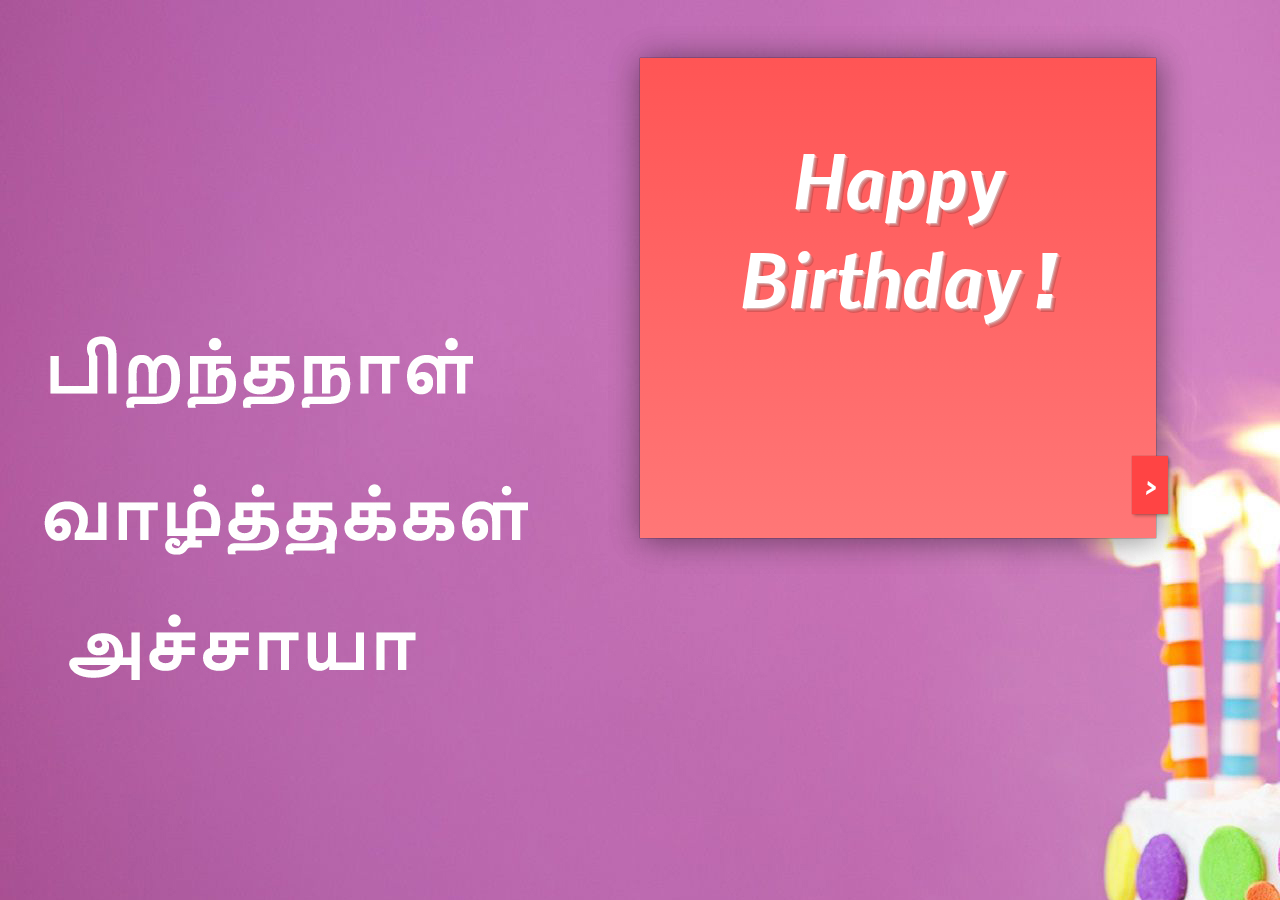
==== Birthday.html @ 17bf9efd "Add files via upload" ====
<html>
<head>
  <meta name="viewport" content="width=800, initial-scale=1" />
  <meta http-equiv="Content-Type" content="text/html; charset=utf-8" />
  <style type="text/css">
    @import url(https://fonts.googleapis.com/css?family=Nobile:400italic,700italic);
@import url(https://fonts.googleapis.com/css?family=Dancing+Script);
* {
  box-sizing: border-box;
  -moz-box-sizing: border-box;
  -webkit-box-sizing: border-box;
}
body {
  background: #E5E5E5;
  
  background-image: url("bday.jpg");
  padding: 50px;
}

#card-front {
  color: #FFDFDF;
}

#card, #card-front, #card-inside {
  height: 480px;
}

.wrap {
    padding: 1.5em 2.5em;
    height: 100%;
}
#card-front, #card-inside {
  width: 60%;
  -webkit-box-shadow: 2px 2px 30px rgba(0, 0, 0, .25), 0 0 1px rgba(0, 0, 0, .5);
  -moz-box-shadow: 2px 2px 30px rgba(0, 0, 0, .25), 0 0 1px rgba(0, 0, 0, .5);
  box-shadow: 2px 2px 30px rgba(0, 0, 0, .25), 0 0 1px rgba(0, 0, 0, .5);
  position: absolute;
  left: 50%;
}


#card-inside .wrap {
    background: #FFEFEF;
    -webkit-box-shadow: inset 2px 0 1px rgba(0, 0, 0, .05);
    -moz-box-shadow: inset 2px 0 1px rgba(0, 0, 0, .05);
    box-shadow: inset 2px 0 1px rgba(0, 0, 0, .05);
}
#card {
    max-width: 860px;
    margin: 0 auto;
    transform-style: preserve-3d;
    -moz-transform-style: preserve-3d;
    -webkit-transform-style: preserve-3d;
    perspective: 5000px;
    -moz-perspective: 5000px;
    -webkit-perspective: 5000px;
    position: relative;
}

#card h1 {
    text-align: center;
    font-family: 'Nobile', sans-serif;
    font-style: italic;
    font-size: 70px;
    text-shadow: 
        4px 4px 0px rgba(0, 0, 0, .15),
        1px 1px 0 rgba(255, 200, 200, 255),
        2px 2px 0 rgba(255, 150, 150, 255),
        3px 3px 0 rgba(255, 125, 125, 255);
    color: #FFF;
}
#card-inside {
    font-size: 1.1em;
    line-height: 1.4;
    font-family: 'Nobile';
    color: #331711;
    font-style: italic;
}

p {
    margin-top: 1em;
}

p:first-child {
    margin-top: 0;
}

p.signed {
    margin-top: 1.5em;
    text-align: center;
    font-family: 'Dancing Script', sans-serif;
    font-size: 1.5em;
}

#card-front {
    background-color: #FF5555;
    background-image: linear-gradient(top, #FF5555 0%, #FF7777 100%);
    background-image: -moz-linear-gradient(top, #FF5555 0%, #FF7777 100%);
    background-image: -webkit-linear-gradient(top, #FF5555 0%, #FF7777 100%);
            transform-origin: left;
       -moz-transform-origin: left;
    -webkit-transform-origin: left;
            transition:         transform 1s linear;
       -moz-transition:    -moz-transform 1s linear;
    -webkit-transition: -webkit-transform 1s linear;
    position: relative;
}

#card-front .wrap {
            transition: background 1s linear;
       -moz-transition: background 1s linear;
    -webkit-transition: background 1s linear;
}

#card-front button {
  position: absolute;
  bottom: 1em;
  right: -12px;
  background: #F44;
  color: #FFF;
  font-family: 'Nobile', sans-serif;
  font-style: italic;
  font-weight: bold;
  font-size: 1.5em;
  padding: .5em;
  border: none;
  cursor: pointer;
          box-shadow: 2px 2px 3px rgba(0, 0, 0, .25), 0 0 1px rgba(0, 0, 0, .4);
     -moz-box-shadow: 2px 2px 3px rgba(0, 0, 0, .25), 0 0 1px rgba(0, 0, 0, .4);
  -webkit-box-shadow: 2px 2px 3px rgba(0, 0, 0, .25), 0 0 1px rgba(0, 0, 0, .4);
}

#card-front button:hover,
#card-front button:focus {
  background: rgb(28, 153, 255);
}

#close {
  display: none;
}

#card.open-fully #close,
#card-open-half #close {
  display: inline;
}

#card.open-fully #open {
  display: none;
}


#card.open-half #card-front,
#card.close-half #card-front {
            transform: rotateY(-90deg);
       -moz-transform: rotateY(-90deg);
    -webkit-transform: rotateY(-90deg);
}
#card.open-half #card-front .wrap {
    background-color: rgba(0, 0, 0, .5);
}

#card.open-fully #card-front,
#card.close-half #card-front {
  background: #FFEFEF;
}

#card.open-fully #card-front {
    transform: rotateY(-180deg);
    -moz-transform: rotateY(-180deg);
    -webkit-transform: rotateY(-180deg);
}

#card.open-fully #card-front .wrap {
    background-color: rgba(0, 0, 0, 0);
}

#card.open-fully #card-front .wrap *,
#card.close-half #card-front .wrap * {
   display: none;
}

footer {
  max-width: 500px;
  margin: 40px auto;
  font-family: 'Nobile', sans-serif;
  font-size: 14px;
  line-height: 1.6;
  color: #888;
  text-align: center;
}
  </style>
  </head>
<body>
  <div id="card">
    <div id="card-inside">
      <div class="wrap">
        <p>Dear you</p>
        <p>Atchaya</p>

        <p>“ Happy birthday to a special person who is bringing so much joy to my heart. I am thankful for every moment we spend together, and I wish our happiness never ends. Happy birthday!</p>
        <p>I will be there with you forever .
        </p>        
        <center><h4>from</h4></center>
        <p class="signed">Mahalakshimi And Saadhana </p>
        
      </div>
    </div>
    <div id="card-front">
      <div class="wrap">
        <h1> Happy  Birthday !</h1>
      </div>
      <button id="open">&gt;</button>
      <button id="close">&lt;</button>
    </div>
  </div>
  <script>
    (function() {
  function $(id) {
    return document.getElementById(id);
  }

  var card = $('card'),
      openB = $('open'),
      closeB = $('close'),
      timer = null;
  console.log('wat', card);
  openB.addEventListener('click', function () {
    card.setAttribute('class', 'open-half');
    if (timer) clearTimeout(timer);
    timer = setTimeout(function () {
      card.setAttribute('class', 'open-fully');
      timer = null;
    }, 1000);
  });

  closeB.addEventListener('click', function () {
    card.setAttribute('class', 'close-half');
    if (timer) clearTimerout(timer);
    timer = setTimeout(function () {
      card.setAttribute('class', '');
      timer = null;
    }, 1000);
  });

}());

  </script>

<div style="visibility: hidden;">
<embed src="bday.mp3" autostart="true" loop="true">
</div>
<div style="visibility: hidden;">
<embed src="bday.mp3" autostart="true" loop="true">
</div>

  </body>
  </html>
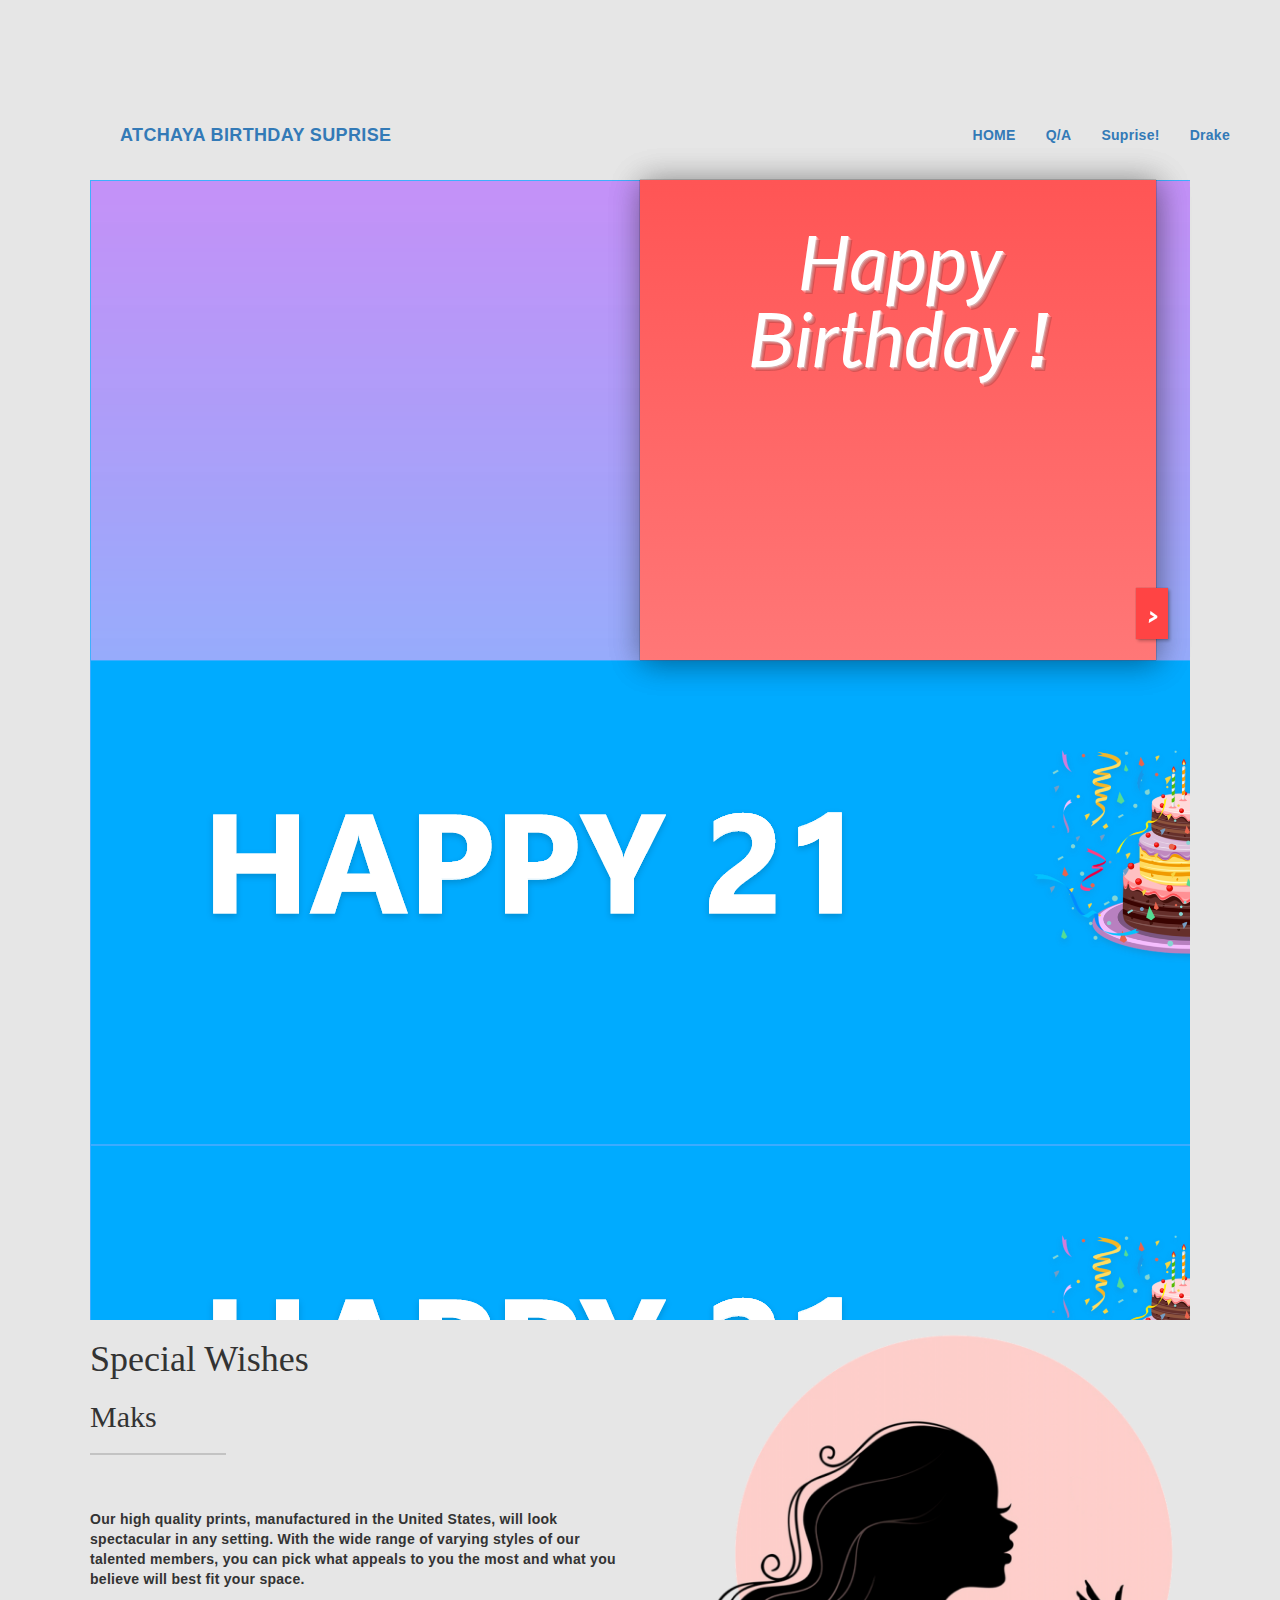
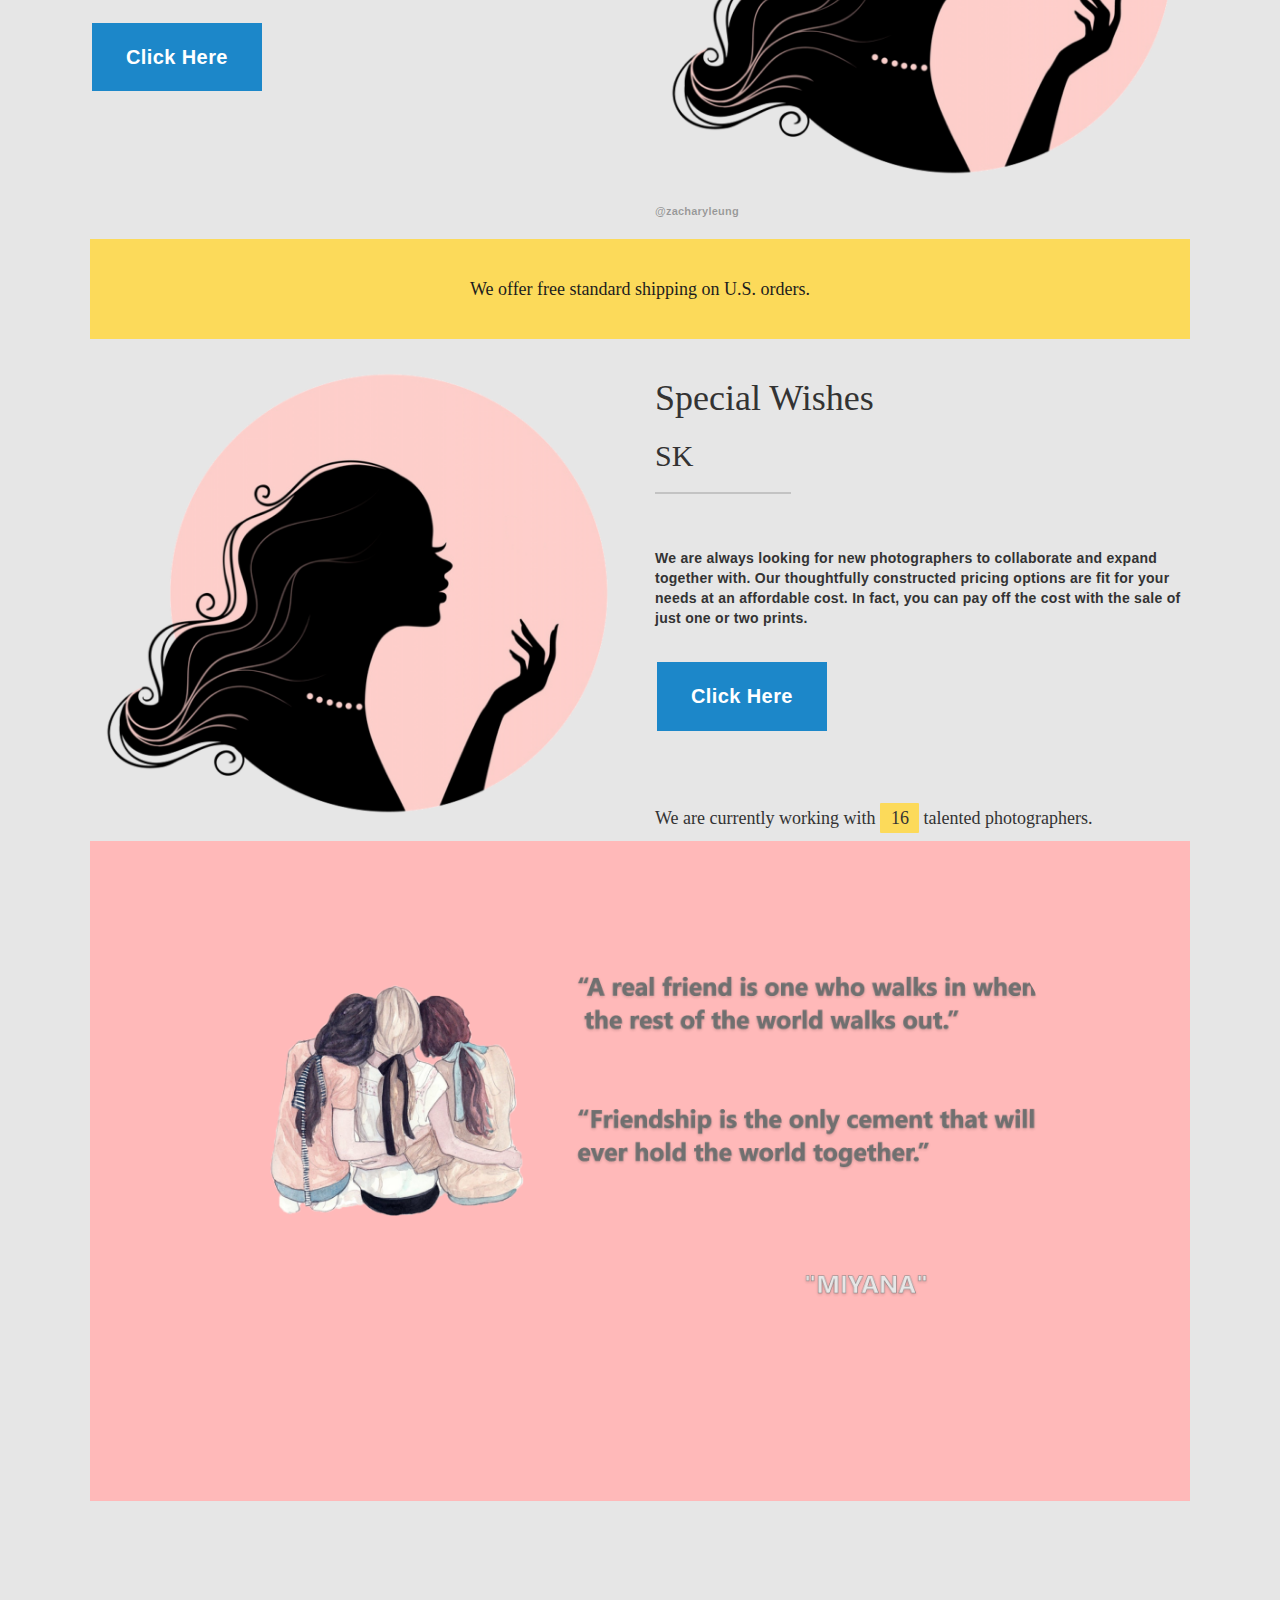
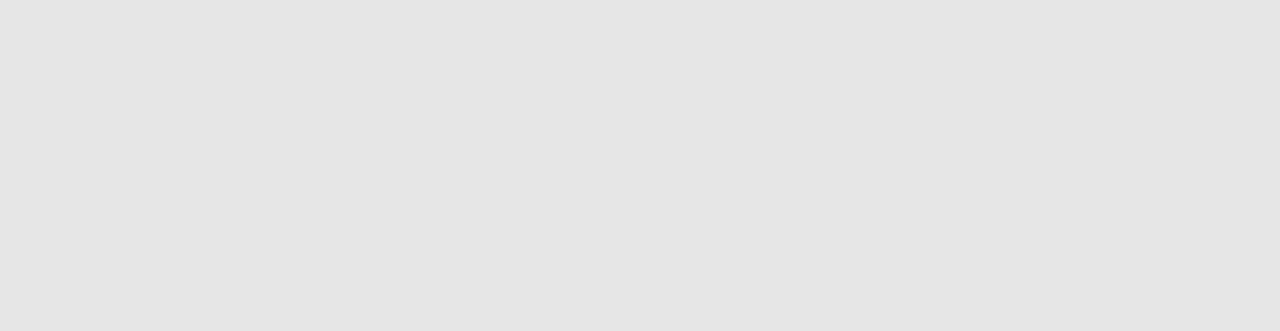
==== commit 02d91e24: "Add files via upload" ====
--- a/Birthday.html
+++ b/Birthday.html
@@ -2,6 +2,12 @@
 <head>
   <meta name="viewport" content="width=800, initial-scale=1" />
   <meta http-equiv="Content-Type" content="text/html; charset=utf-8" />
+    <link rel="stylesheet" href="css/bootstrap.min.css">
+     <link rel="stylesheet" href="css/owl.carousel.css">
+     <link rel="stylesheet" href="css/owl.theme.default.min.css">
+     <link rel="stylesheet" href="css/font-awesome.min.css">
+     <link rel="stylesheet" href="stylenew.css">
+
   <style type="text/css">
     @import url(https://fonts.googleapis.com/css?family=Nobile:400italic,700italic);
 @import url(https://fonts.googleapis.com/css?family=Dancing+Script);
@@ -11,9 +17,8 @@
   -webkit-box-sizing: border-box;
 }
 body {
-  background: #E5E5E5;
+  background: #e6e6e6;
   
-  background-image: url("bday.jpg");
   padding: 50px;
 }
 
@@ -179,6 +184,90 @@
    display: none;
 }
 
+
+@import url(https://maxcdn.bootstrapcdn.com/bootstrap/3.3.6/css/bootstrap.min.css);
+
+@import url(//db.onlinewebfonts.com/c/b67dd0e7123c050baf059b5ce8ebc665?family=BrandonTextW01-Bold);
+
+@font-face {font-family: "Brandon Text";
+    src: url("//db.onlinewebfonts.com/t/b67dd0e7123c050baf059b5ce8ebc665.eot");
+    src: url("//db.onlinewebfonts.com/t/b67dd0e7123c050baf059b5ce8ebc665.eot?#iefix") format("embedded-opentype"),
+    url("//db.onlinewebfonts.com/t/b67dd0e7123c050baf059b5ce8ebc665.woff2") format("woff2"),
+    url("//db.onlinewebfonts.com/t/b67dd0e7123c050baf059b5ce8ebc665.woff") format("woff"),
+    url("//db.onlinewebfonts.com/t/b67dd0e7123c050baf059b5ce8ebc665.ttf") format("truetype"),
+    url("//db.onlinewebfonts.com/t/b67dd0e7123c050baf059b5ce8ebc665.svg#BrandonTextW01-Bold") format("svg");
+}
+
+body, html{
+  margin: 30px 20px 40px 20px;
+}
+
+h1, h2, h3, h4, h5, h6 {
+  font-family: 'Brandon Text';
+}
+
+p, a, li, ul {
+  font-family: 'Avenir', sans-serif;
+  letter-spacing: .02em;
+}
+.at{
+  background-image: url("bg.png");
+
+
+}
+.twenty{
+background-image: url("/Component\ 4\ –\ 1.png");
+height: 100%;
+max-width: true;
+}
+
+.btn-sections {
+  font-family: 'Brandon Text';
+  background-color: #ffffff00;
+  border-width: 1px;
+  display: inline-block;
+  padding: 8px 20px;
+  margin: 0;
+  width: auto;
+  line-height: 1.42;
+  font-weight: bold;
+  text-decoration: none;
+  text-align: center;
+  vertical-align: middle;
+  white-space: normal;
+  cursor: pointer;
+  border: 2px solid #000000;
+  min-width: 125px;
+  -webkit-appearance: none;
+  -moz-appearance: none;
+  border-radius: 2px;
+  box-shadow: inset 0 0 0 0 black;
+  transition: .75s;
+}
+.three{
+  background-color: #ffb9b9;
+
+ height:100%; 
+ width: 100%;
+}
+
+.button {
+        background-color: #1c87c9;
+        border: none;
+        color: white;
+        padding: 20px 34px;
+        text-align: center;
+        text-decoration: none;
+        display: inline-block;
+        font-size: 20px;
+        margin: 4px 2px;
+        cursor: pointer;
+      }
+.btn-sections:hover {
+      color: #fff;
+      box-shadow: inset 960px 0 0 0 black;
+    }
+
 footer {
   max-width: 500px;
   margin: 40px auto;
@@ -191,6 +280,35 @@
   </style>
   </head>
 <body>
+
+    <div class="container" style="margin-bottom: 20px; color: #000000;">
+
+         <div class="navbar-header">
+              <button class="navbar-toggle" data-toggle="collapse" data-target=".navbar-collapse">
+                   <span class="icon icon-bar"></span>
+                   <span class="icon icon-bar"></span>
+                   <span class="icon icon-bar"></span>
+              </button>
+
+              <!-- lOGO TEXT HERE -->
+              <a href="index.html" class="navbar-brand"><b>ATCHAYA BIRTHDAY SUPRISE<b> </a>
+         </div>
+
+         <!-- MENU LINKS -->
+         <div class="collapse navbar-collapse">
+              <ul class="nav navbar-nav navbar-right">
+                   <li><a href="#home" class="smoothScroll">HOME</a></li>
+                   <li><a href="A.html" class="smoothScroll">Q/A</a></li>
+                   <li><a href="index.html" class="smoothScroll">Suprise!</a></li>
+                   <li><a href="fish.html" class="smoothScroll">Drake</a></li>
+              </ul>
+              <ul class="">
+              </ul>
+         </div>
+
+    </div>
+
+  <section class="at">
   <div id="card">
     <div id="card-inside">
       <div class="wrap">
@@ -213,6 +331,50 @@
       <button id="close">&lt;</button>
     </div>
   </div>
+  </section>
+
+  <section class="twenty">
+  </section>
+<section>
+
+  <div class="row">
+    <div style="min-width: 50%;" class="col-md-6 col-sm-6 col-xs-12">
+      <h1>Special Wishes</h1>
+      <h2>Maks</h2>
+
+      <hr style="border: 1px solid #00000026; width: 25%; margin-left:0;"><br>
+      <p>Our high quality prints, manufactured in the United States, will look spectacular in any setting. With the wide range of varying styles of our talented members, you can pick what appeals to you the most and what you believe will best fit your space.</p><br> <a href="https://www.w3docs.com/" class="button">Click Here</a><hr style="border: none; height: 1px;">
+    </div>
+    <div class="col-md-6 col-sm-6 col-xs-12">
+      <img width="100%" style="margin-right: 40px;" src="girl.png">
+      <p style="padding-top: 5px; font-size: 11px; color: #00000059;"> <a style="color: #00000059; text-decoration: none;" href="">@zacharyleung</a></p>
+    </div>
+    <div class="col-md-12 col-sm-12 col-xs-12">
+      <div style="height: auto; background: #fcda5a; color: #1c1d1d; margin-bottom: 20px;">
+        <h4 style="line-height: 40px; text-align: center; padding: 30px 20px 30px 20px;">We offer free standard shipping on U.S. orders.</h4>
+      </div>
+    </div>
+    <div class="col-md-6 col-sm-6 col-xs-12">
+      <img width="100%" style="margin-right: 40px;" src="girl.png">
+    </div>
+    <div style="min-width: 50%;" class="col-md-6 col-sm-6 col-xs-12">
+      <h1>Special Wishes</h1>
+      <h2>SK</h2>
+      <hr style="border: 1px solid #00000026; width: 25%; margin-left:0;"><br>
+      <p>We are always looking for new photographers to collaborate and expand together with. Our thoughtfully constructed pricing options are fit for your needs at an affordable cost. In fact, you can pay off the cost with the sale of just one or two prints.</p><br><a href="https://www.w3docs.com/" class="button">Click Here</a><hr style="border: none; height: 1px;"><br><h4 style="line-height: 25px;">We are currently working with <span style="border-radius: 1px; background: #fcda5a; padding: 5px 10px 5px 11px;">16</span> talented photographers.</h4>
+      </div>
+    </section>
+
+
+
+
+    <section class="three">
+     <centre> <img src="./Component 1 – 1.png" style="text-align: center; margin-left: 80px;"/></centre>
+
+
+
+
+    </section>
   <script>
     (function() {
   function $(id) {
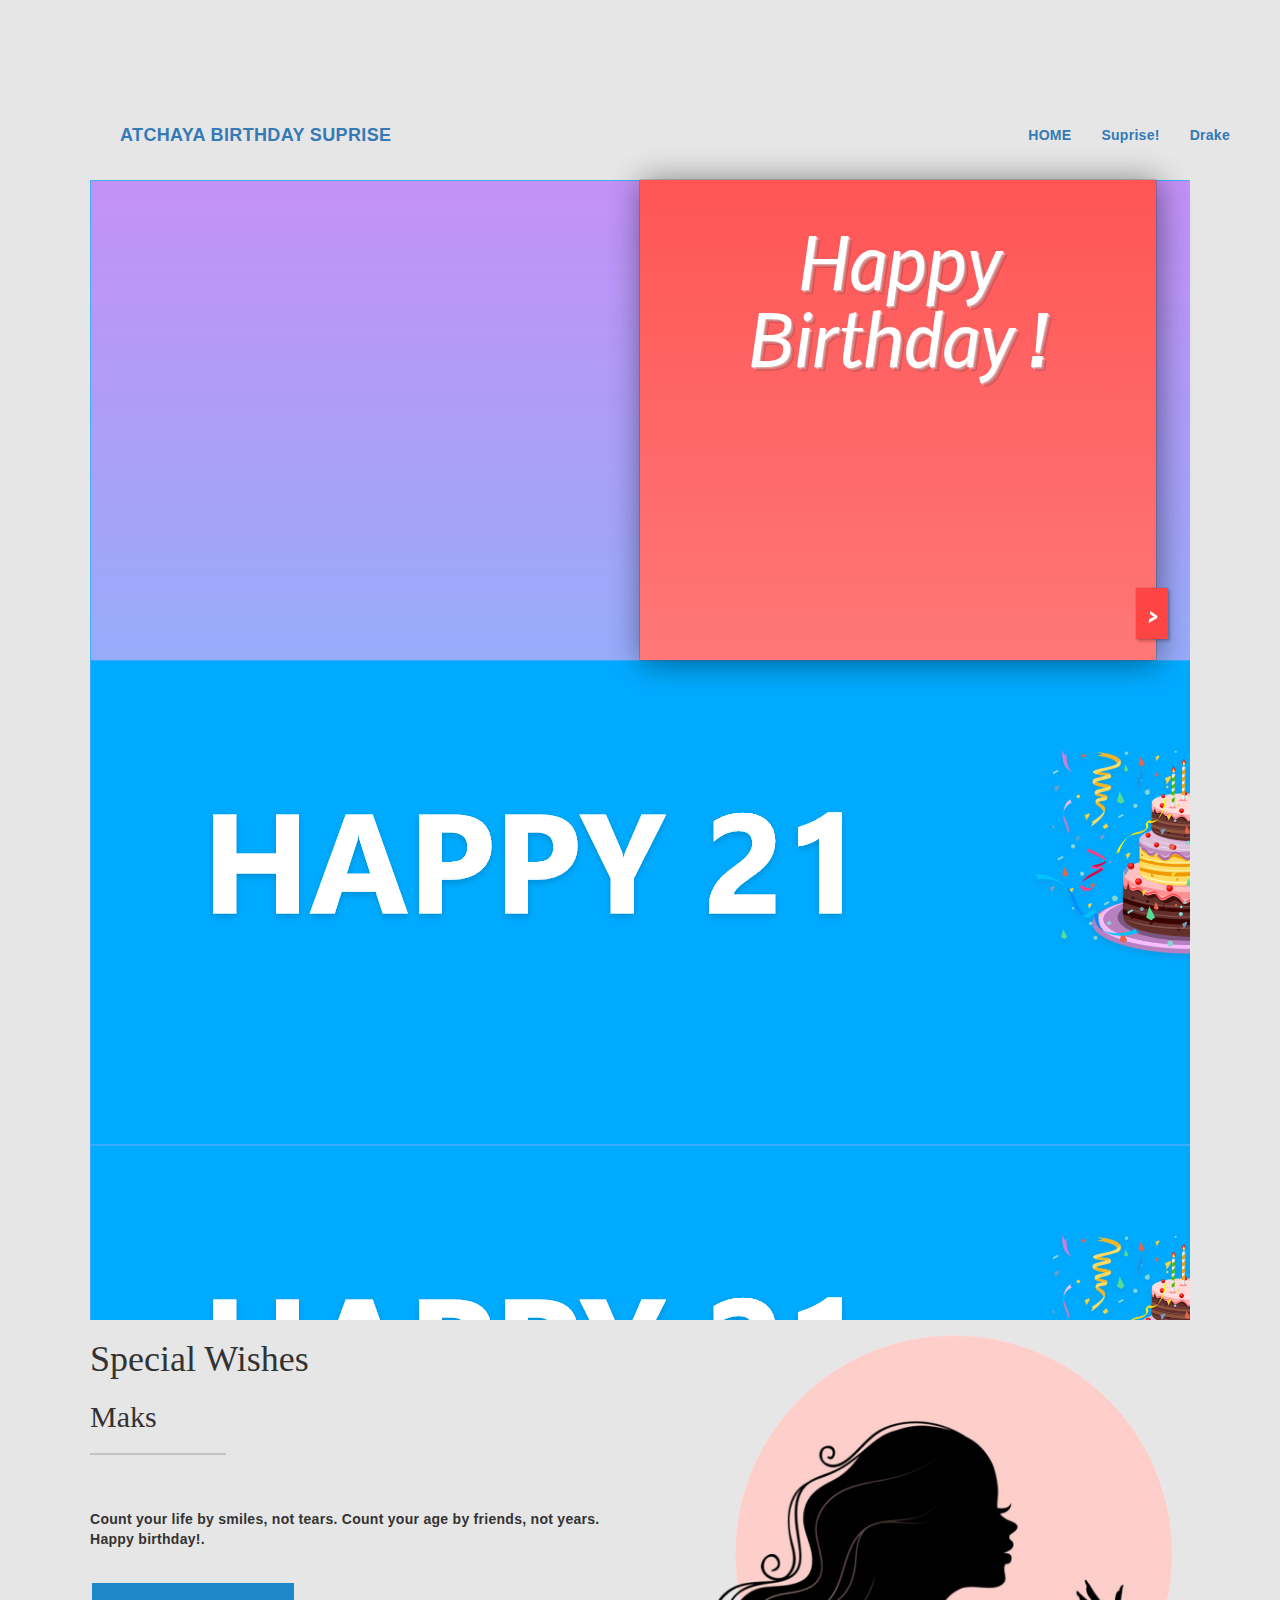
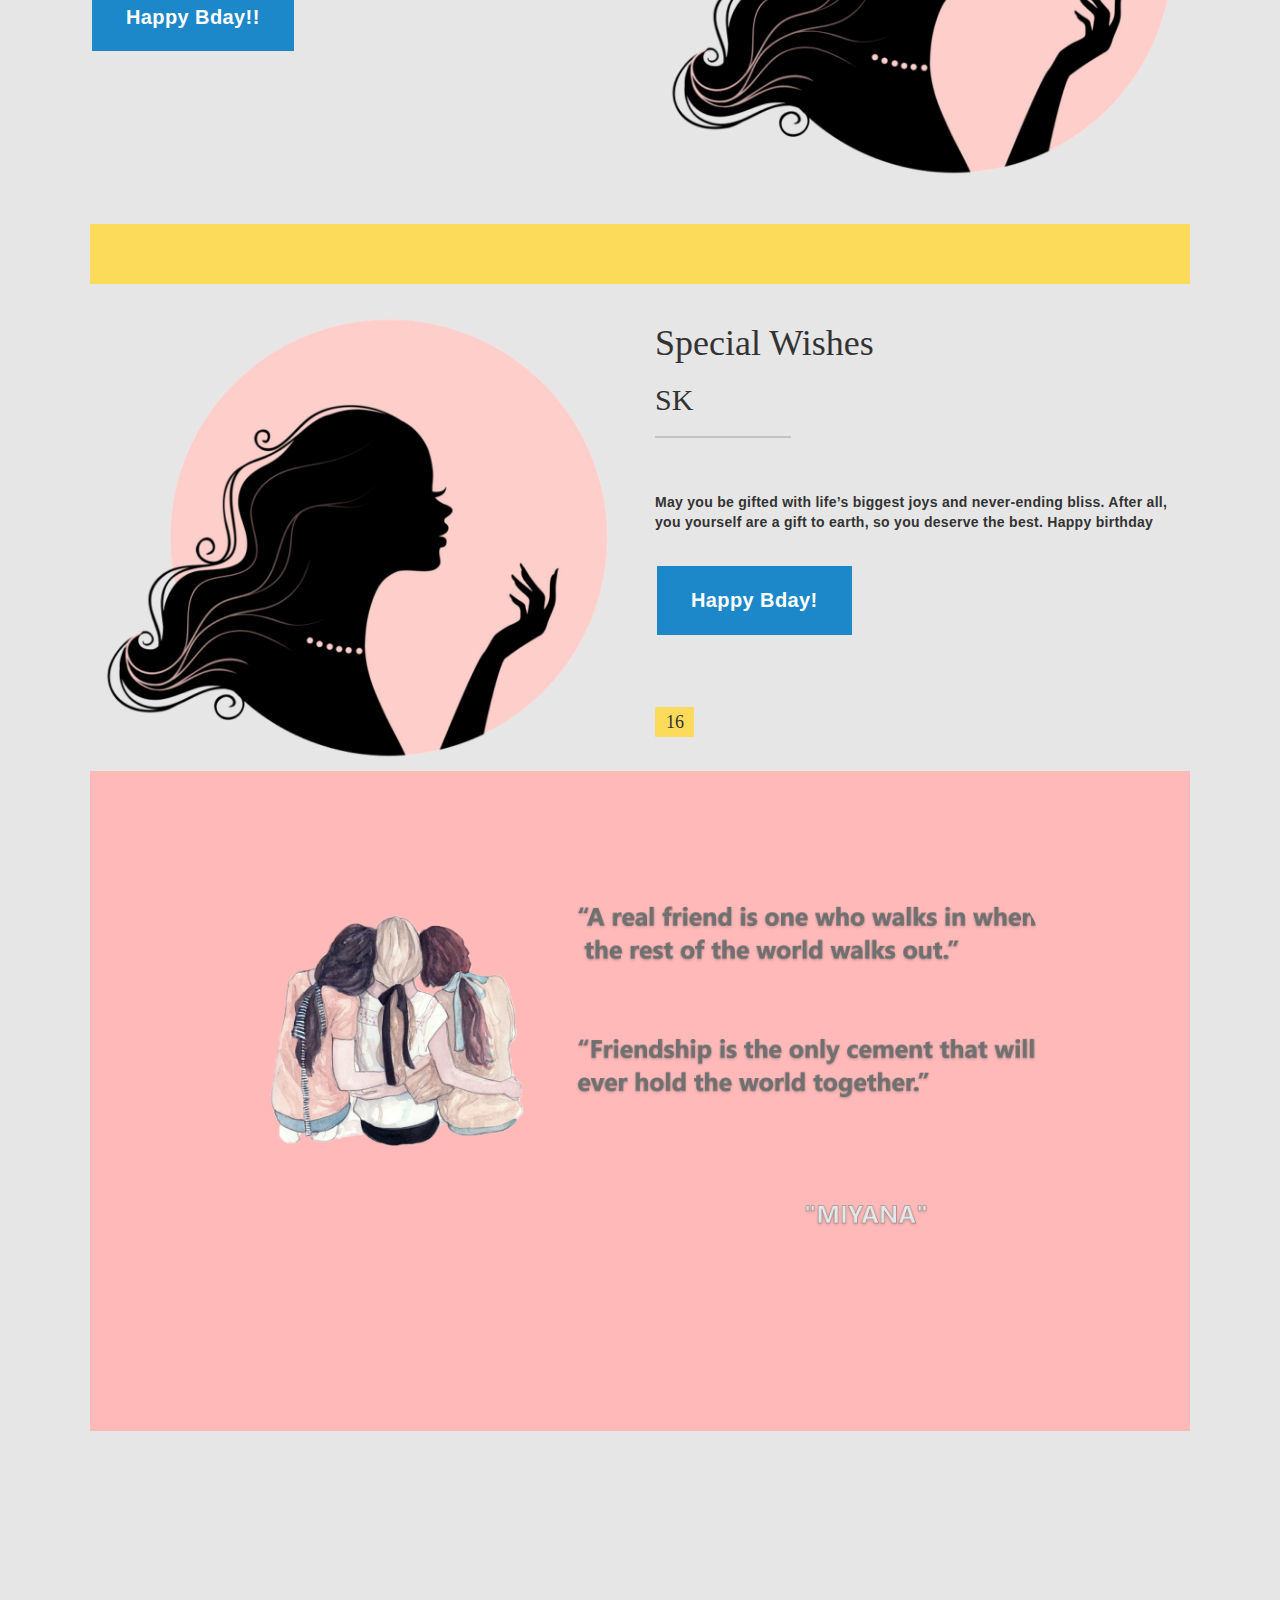
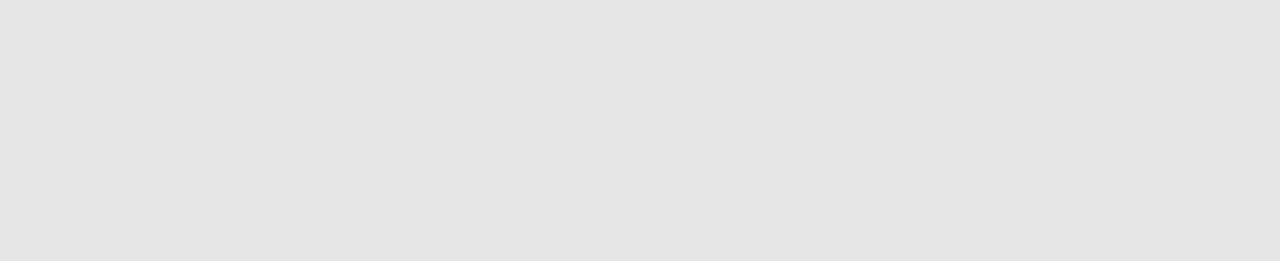
==== commit 2f7df435: "Update Birthday.html" ====
--- a/Birthday.html
+++ b/Birthday.html
@@ -291,15 +291,14 @@
               </button>
 
               <!-- lOGO TEXT HERE -->
-              <a href="index.html" class="navbar-brand"><b>ATCHAYA BIRTHDAY SUPRISE<b> </a>
+              <a href="fish.html" class="navbar-brand"><b>ATCHAYA BIRTHDAY SUPRISE<b> </a>
          </div>
 
          <!-- MENU LINKS -->
          <div class="collapse navbar-collapse">
               <ul class="nav navbar-nav navbar-right">
                    <li><a href="#home" class="smoothScroll">HOME</a></li>
-                   <li><a href="A.html" class="smoothScroll">Q/A</a></li>
-                   <li><a href="index.html" class="smoothScroll">Suprise!</a></li>
+                   <li><a href="indexbday.html" class="smoothScroll">Suprise!</a></li>
                    <li><a href="fish.html" class="smoothScroll">Drake</a></li>
               </ul>
               <ul class="">
@@ -343,15 +342,15 @@
       <h2>Maks</h2>
 
       <hr style="border: 1px solid #00000026; width: 25%; margin-left:0;"><br>
-      <p>Our high quality prints, manufactured in the United States, will look spectacular in any setting. With the wide range of varying styles of our talented members, you can pick what appeals to you the most and what you believe will best fit your space.</p><br> <a href="https://www.w3docs.com/" class="button">Click Here</a><hr style="border: none; height: 1px;">
+      <p>Count your life by smiles, not tears. Count your age by friends, not years. Happy birthday!.</p><br> <a href="#" class="button">Happy Bday!!</a><hr style="border: none; height: 1px;">
     </div>
     <div class="col-md-6 col-sm-6 col-xs-12">
       <img width="100%" style="margin-right: 40px;" src="girl.png">
-      <p style="padding-top: 5px; font-size: 11px; color: #00000059;"> <a style="color: #00000059; text-decoration: none;" href="">@zacharyleung</a></p>
+      <p style="padding-top: 5px; font-size: 11px; color: #00000059;"> <a style="color: #00000059; text-decoration: none;" href=""></a></p>
     </div>
     <div class="col-md-12 col-sm-12 col-xs-12">
       <div style="height: auto; background: #fcda5a; color: #1c1d1d; margin-bottom: 20px;">
-        <h4 style="line-height: 40px; text-align: center; padding: 30px 20px 30px 20px;">We offer free standard shipping on U.S. orders.</h4>
+        <h4 style="line-height: 40px; text-align: center; padding: 30px 20px 30px 20px;"></h4>
       </div>
     </div>
     <div class="col-md-6 col-sm-6 col-xs-12">
@@ -361,7 +360,7 @@
       <h1>Special Wishes</h1>
       <h2>SK</h2>
       <hr style="border: 1px solid #00000026; width: 25%; margin-left:0;"><br>
-      <p>We are always looking for new photographers to collaborate and expand together with. Our thoughtfully constructed pricing options are fit for your needs at an affordable cost. In fact, you can pay off the cost with the sale of just one or two prints.</p><br><a href="https://www.w3docs.com/" class="button">Click Here</a><hr style="border: none; height: 1px;"><br><h4 style="line-height: 25px;">We are currently working with <span style="border-radius: 1px; background: #fcda5a; padding: 5px 10px 5px 11px;">16</span> talented photographers.</h4>
+      <p>May you be gifted with life’s biggest joys and never-ending bliss. After all, you yourself are a gift to earth, so you deserve the best. Happy birthday</p><br><a href="#" class="button">Happy Bday!</a><hr style="border: none; height: 1px;"><br><h4 style="line-height: 25px;"> <span style="border-radius: 1px; background: #fcda5a; padding: 5px 10px 5px 11px;">16</span> </h4>
       </div>
     </section>
 
@@ -416,4 +415,4 @@
 </div>
 
   </body>
-  </html>+  </html>
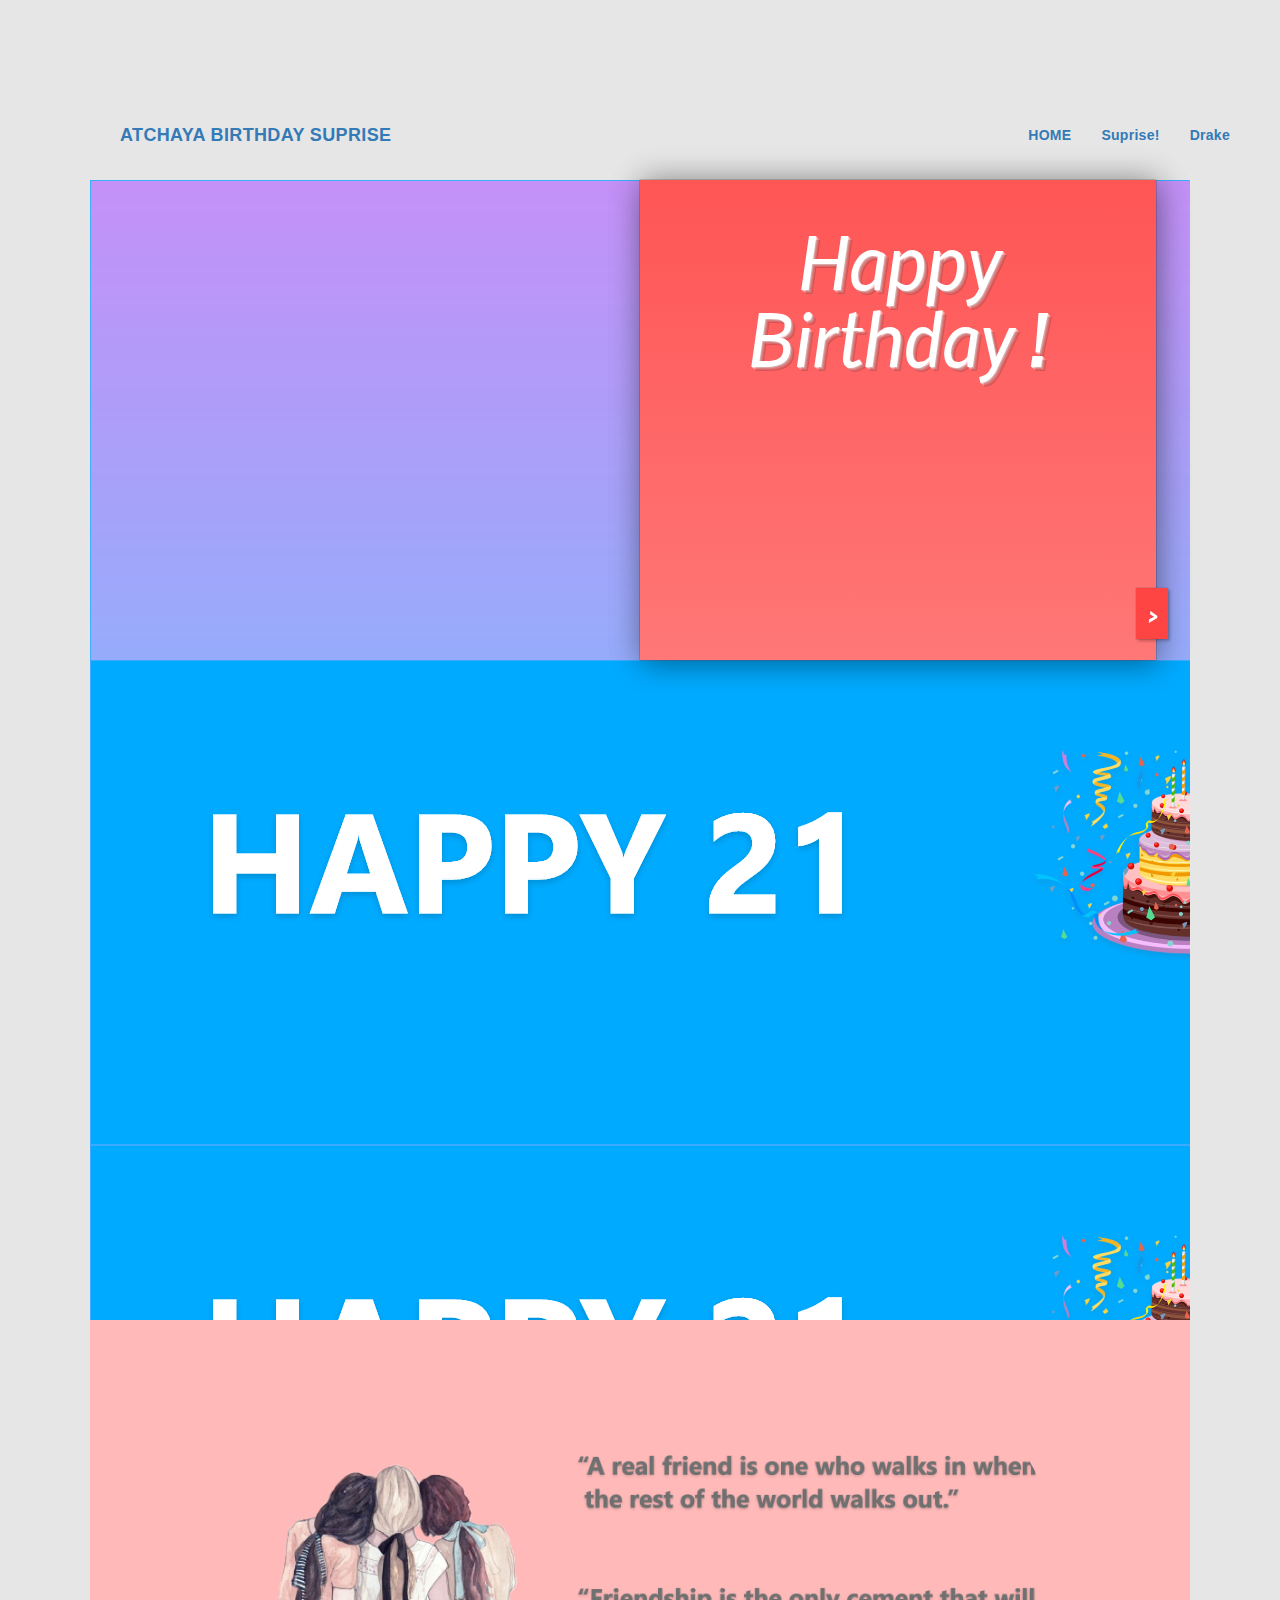
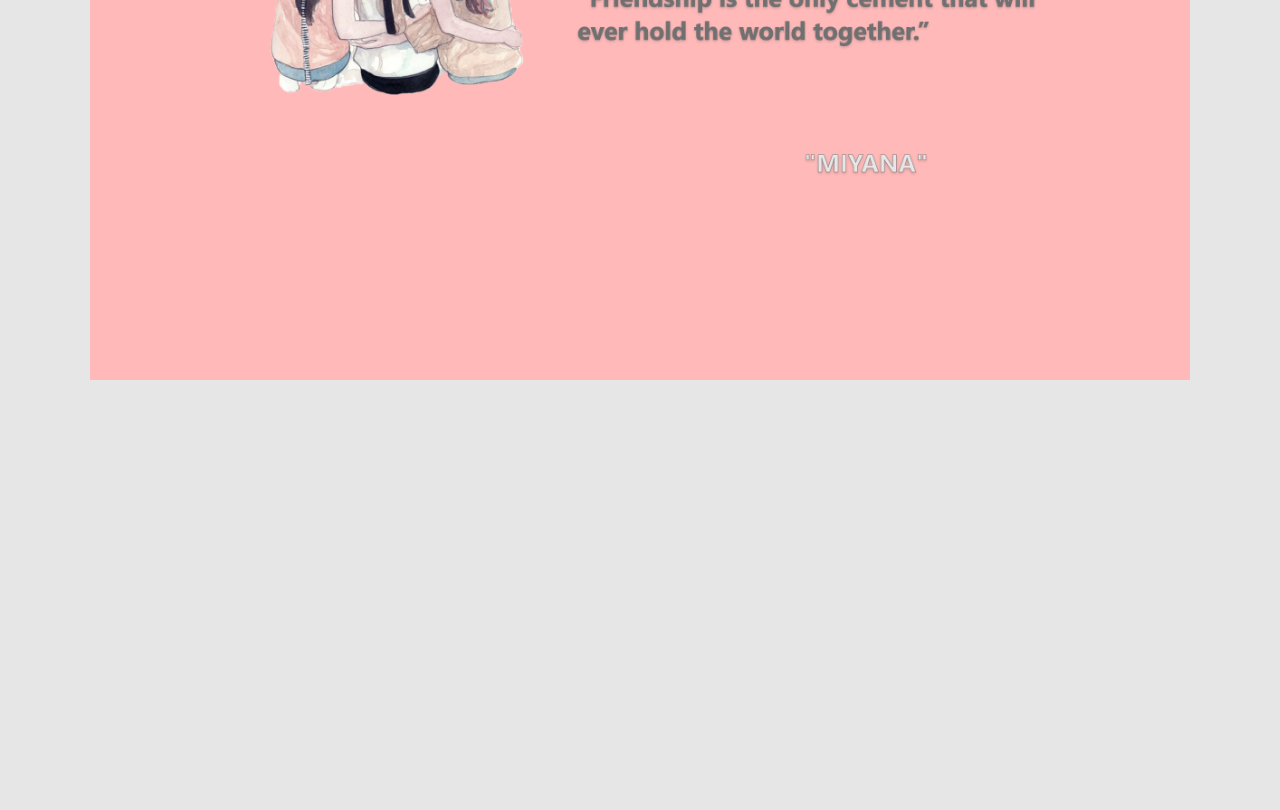
==== commit a56e6c67: "Update Birthday.html" ====
--- a/Birthday.html
+++ b/Birthday.html
@@ -334,35 +334,7 @@
 
   <section class="twenty">
   </section>
-<section>
-
-  <div class="row">
-    <div style="min-width: 50%;" class="col-md-6 col-sm-6 col-xs-12">
-      <h1>Special Wishes</h1>
-      <h2>Maks</h2>
-
-      <hr style="border: 1px solid #00000026; width: 25%; margin-left:0;"><br>
-      <p>Count your life by smiles, not tears. Count your age by friends, not years. Happy birthday!.</p><br> <a href="#" class="button">Happy Bday!!</a><hr style="border: none; height: 1px;">
-    </div>
-    <div class="col-md-6 col-sm-6 col-xs-12">
-      <img width="100%" style="margin-right: 40px;" src="girl.png">
-      <p style="padding-top: 5px; font-size: 11px; color: #00000059;"> <a style="color: #00000059; text-decoration: none;" href=""></a></p>
-    </div>
-    <div class="col-md-12 col-sm-12 col-xs-12">
-      <div style="height: auto; background: #fcda5a; color: #1c1d1d; margin-bottom: 20px;">
-        <h4 style="line-height: 40px; text-align: center; padding: 30px 20px 30px 20px;"></h4>
-      </div>
-    </div>
-    <div class="col-md-6 col-sm-6 col-xs-12">
-      <img width="100%" style="margin-right: 40px;" src="girl.png">
-    </div>
-    <div style="min-width: 50%;" class="col-md-6 col-sm-6 col-xs-12">
-      <h1>Special Wishes</h1>
-      <h2>SK</h2>
-      <hr style="border: 1px solid #00000026; width: 25%; margin-left:0;"><br>
-      <p>May you be gifted with life’s biggest joys and never-ending bliss. After all, you yourself are a gift to earth, so you deserve the best. Happy birthday</p><br><a href="#" class="button">Happy Bday!</a><hr style="border: none; height: 1px;"><br><h4 style="line-height: 25px;"> <span style="border-radius: 1px; background: #fcda5a; padding: 5px 10px 5px 11px;">16</span> </h4>
-      </div>
-    </section>
+
 
 
 
